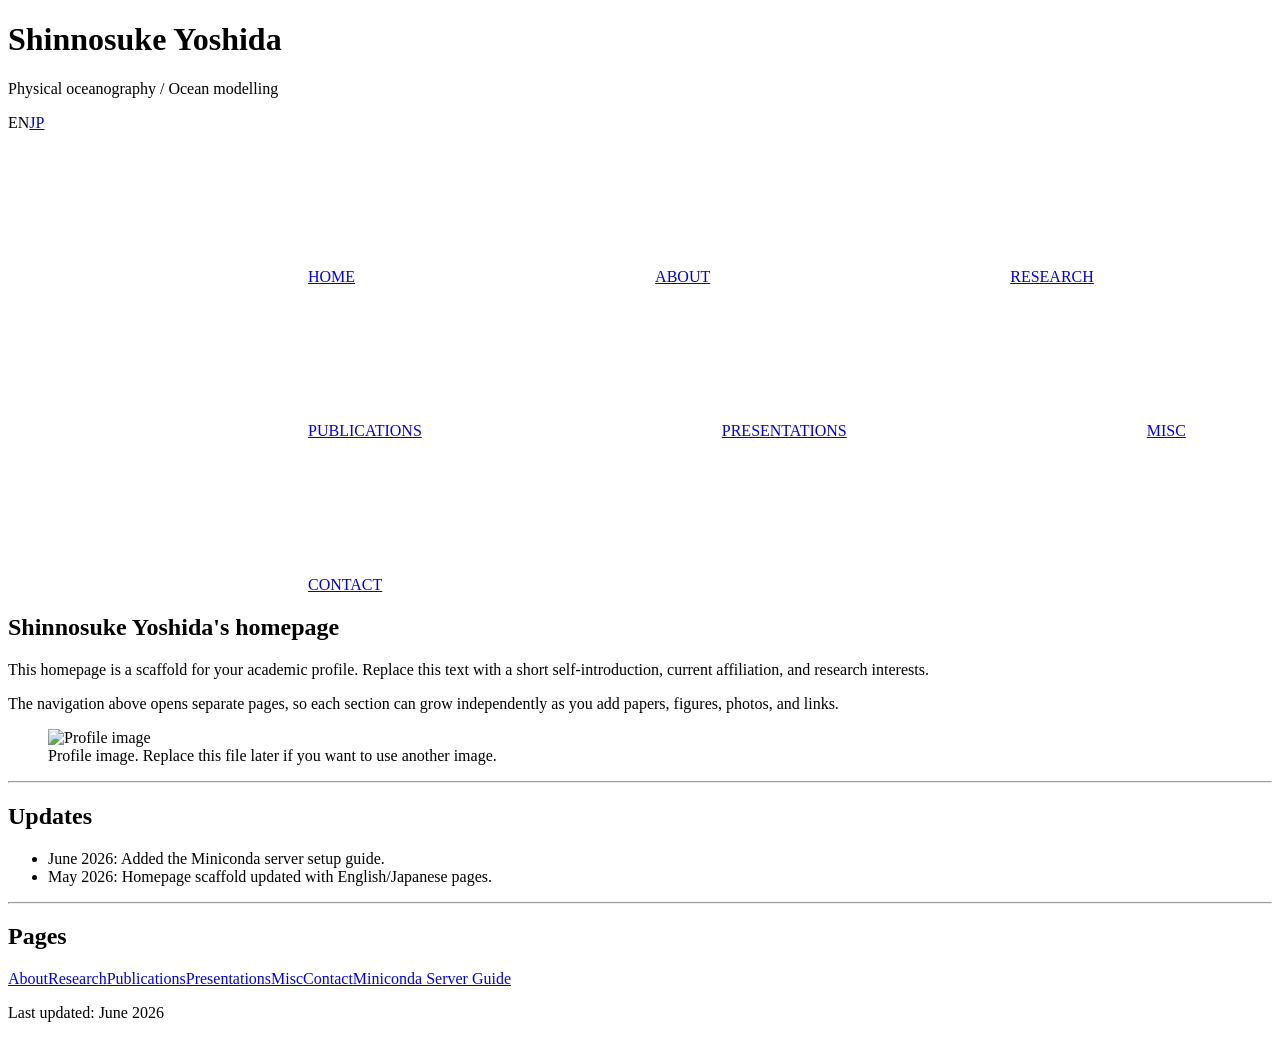
==== index.html @ 07ca9483 "Link Miniconda guide from homepage" ====
<!DOCTYPE html>
<html lang="en">
<head>
  <meta charset="UTF-8">
  <meta name="viewport" content="width=device-width, initial-scale=1.0">
  <meta name="description" content="Academic homepage of Shinnosuke Yoshida">
  <title>Shinnosuke Yoshida</title>
  <link rel="stylesheet" href="/style.css">
  <script src="/assets/backgrounds.js" defer></script>
</head>
<body>
  <div class="page">
    <header class="site-header">
      <div class="header-top"><div class="identity"><h1>Shinnosuke Yoshida</h1><p class="subtitle">Physical oceanography / Ocean modelling</p></div><div class="language-switch" aria-label="Language switch"><span class="active">EN</span><a href="/ja/">JP</a></div></div>
      <nav class="nav" aria-label="Main navigation"><a class="active" href="/"><svg class="nav-icon" aria-hidden="true"><use href="/assets/icons.svg#home"></use></svg><span>HOME</span></a><a href="/about.html"><svg class="nav-icon" aria-hidden="true"><use href="/assets/icons.svg#user"></use></svg><span>ABOUT</span></a><a href="/research.html"><svg class="nav-icon" aria-hidden="true"><use href="/assets/icons.svg#research"></use></svg><span>RESEARCH</span></a><a href="/publications.html"><svg class="nav-icon" aria-hidden="true"><use href="/assets/icons.svg#file"></use></svg><span>PUBLICATIONS</span></a><a href="/presentations.html"><svg class="nav-icon" aria-hidden="true"><use href="/assets/icons.svg#screen"></use></svg><span>PRESENTATIONS</span></a><a href="/misc.html"><svg class="nav-icon" aria-hidden="true"><use href="/assets/icons.svg#grid"></use></svg><span>MISC</span></a><a href="/contact.html"><svg class="nav-icon" aria-hidden="true"><use href="/assets/icons.svg#mail"></use></svg><span>CONTACT</span></a></nav>
    </header>
    <main>
      <section class="intro"><div><h2>Shinnosuke Yoshida's homepage</h2><p>This homepage is a scaffold for your academic profile. Replace this text with a short self-introduction, current affiliation, and research interests.</p><p>The navigation above opens separate pages, so each section can grow independently as you add papers, figures, photos, and links.</p></div><figure class="profile-slot"><img class="profile-photo" src="/assets/images/猫.JPG" alt="Profile image"><figcaption>Profile image. Replace this file later if you want to use another image.</figcaption></figure></section>
      <hr>
      <section aria-labelledby="updates-title"><h2 id="updates-title">Updates</h2><ul><li>June 2026: Added the Miniconda server setup guide.</li><li>May 2026: Homepage scaffold updated with English/Japanese pages.</li></ul></section>
      <hr>
      <section aria-labelledby="quick-links-title"><h2 id="quick-links-title">Pages</h2><div class="link-grid"><a href="/about.html">About</a><a href="/research.html">Research</a><a href="/publications.html">Publications</a><a href="/presentations.html">Presentations</a><a href="/misc.html">Misc</a><a href="/contact.html">Contact</a><a href="/miniconda-github/">Miniconda Server Guide</a></div></section>
    </main>
    <footer class="site-footer"><p>Last updated: June 2026</p></footer>
  </div>
</body>
</html>
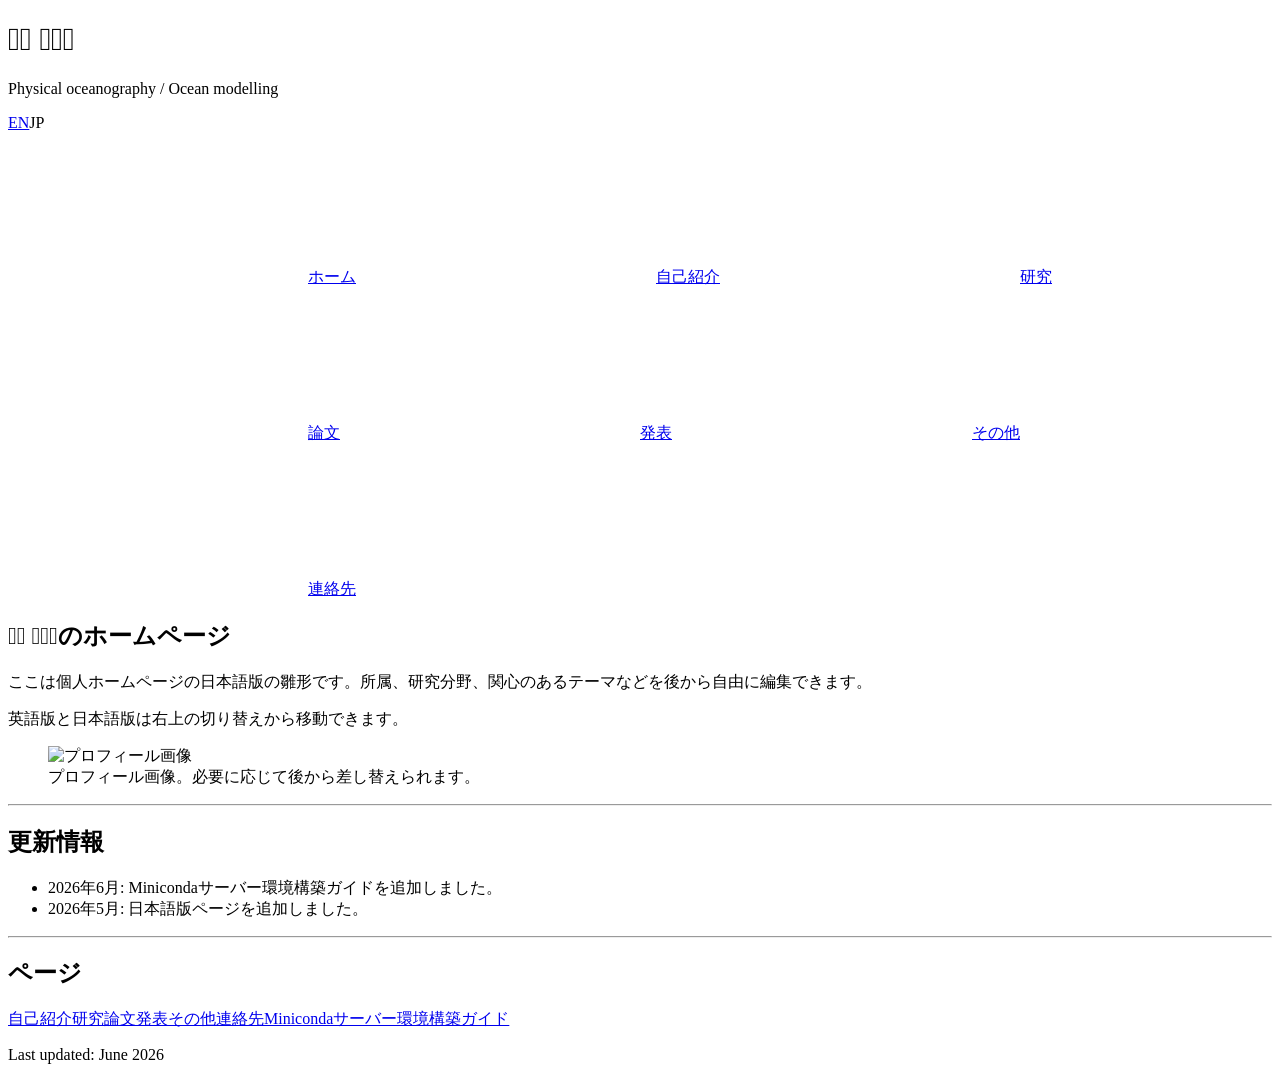
==== commit 804f2c3e: "Make Japanese homepage the default" ====
--- a/index.html
+++ b/index.html
@@ -1,27 +1,14 @@
-<!DOCTYPE html>
-<html lang="en">
+<!doctype html>
+<html lang="ja">
 <head>
-  <meta charset="UTF-8">
-  <meta name="viewport" content="width=device-width, initial-scale=1.0">
-  <meta name="description" content="Academic homepage of Shinnosuke Yoshida">
-  <title>Shinnosuke Yoshida</title>
-  <link rel="stylesheet" href="/style.css">
-  <script src="/assets/backgrounds.js" defer></script>
+  <meta charset="utf-8">
+  <meta name="viewport" content="width=device-width, initial-scale=1">
+  <meta http-equiv="refresh" content="0; url=/ja/">
+  <link rel="canonical" href="https://shinnosuke-yoshida.github.io/ja/">
+  <title>𠮷田 槙之助</title>
+  <script>window.location.replace('/ja/');</script>
 </head>
 <body>
-  <div class="page">
-    <header class="site-header">
-      <div class="header-top"><div class="identity"><h1>Shinnosuke Yoshida</h1><p class="subtitle">Physical oceanography / Ocean modelling</p></div><div class="language-switch" aria-label="Language switch"><span class="active">EN</span><a href="/ja/">JP</a></div></div>
-      <nav class="nav" aria-label="Main navigation"><a class="active" href="/"><svg class="nav-icon" aria-hidden="true"><use href="/assets/icons.svg#home"></use></svg><span>HOME</span></a><a href="/about.html"><svg class="nav-icon" aria-hidden="true"><use href="/assets/icons.svg#user"></use></svg><span>ABOUT</span></a><a href="/research.html"><svg class="nav-icon" aria-hidden="true"><use href="/assets/icons.svg#research"></use></svg><span>RESEARCH</span></a><a href="/publications.html"><svg class="nav-icon" aria-hidden="true"><use href="/assets/icons.svg#file"></use></svg><span>PUBLICATIONS</span></a><a href="/presentations.html"><svg class="nav-icon" aria-hidden="true"><use href="/assets/icons.svg#screen"></use></svg><span>PRESENTATIONS</span></a><a href="/misc.html"><svg class="nav-icon" aria-hidden="true"><use href="/assets/icons.svg#grid"></use></svg><span>MISC</span></a><a href="/contact.html"><svg class="nav-icon" aria-hidden="true"><use href="/assets/icons.svg#mail"></use></svg><span>CONTACT</span></a></nav>
-    </header>
-    <main>
-      <section class="intro"><div><h2>Shinnosuke Yoshida's homepage</h2><p>This homepage is a scaffold for your academic profile. Replace this text with a short self-introduction, current affiliation, and research interests.</p><p>The navigation above opens separate pages, so each section can grow independently as you add papers, figures, photos, and links.</p></div><figure class="profile-slot"><img class="profile-photo" src="/assets/images/猫.JPG" alt="Profile image"><figcaption>Profile image. Replace this file later if you want to use another image.</figcaption></figure></section>
-      <hr>
-      <section aria-labelledby="updates-title"><h2 id="updates-title">Updates</h2><ul><li>June 2026: Added the Miniconda server setup guide.</li><li>May 2026: Homepage scaffold updated with English/Japanese pages.</li></ul></section>
-      <hr>
-      <section aria-labelledby="quick-links-title"><h2 id="quick-links-title">Pages</h2><div class="link-grid"><a href="/about.html">About</a><a href="/research.html">Research</a><a href="/publications.html">Publications</a><a href="/presentations.html">Presentations</a><a href="/misc.html">Misc</a><a href="/contact.html">Contact</a><a href="/miniconda-github/">Miniconda Server Guide</a></div></section>
-    </main>
-    <footer class="site-footer"><p>Last updated: June 2026</p></footer>
-  </div>
+  <p><a href="/ja/">日本語版ホームページへ移動</a></p>
 </body>
 </html>
